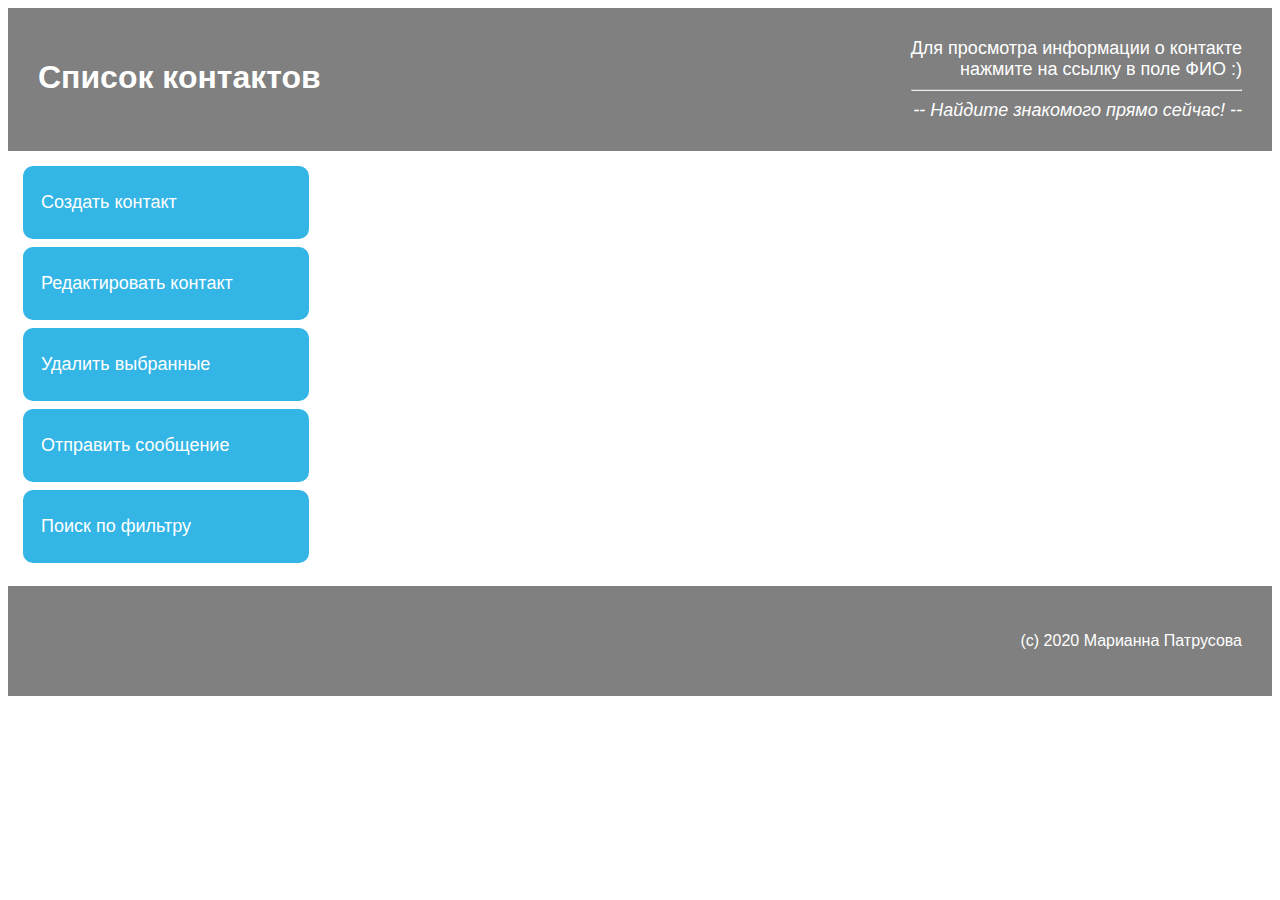
==== view/src/main/webapp/index.html @ 6cb2074a "30 - create/update js and controller and service (partly)" ====
<!DOCTYPE html>
<html lang="ru">
<head>
    <meta http-equiv="Content-Type" content="text/html; charset=utf-8">
    <link rel="icon" href="data:;base64,iVBORw0KGgo="> <!-- prevents from missing favicon.ico error-->
    <link rel="stylesheet" type="text/css" href="css/style.css"/>
    <title>Контакты</title>
</head>

<body>
<!-- хедер-->
<div class="header" style="min-width: 1100px">
    <h1>Список контактов</h1>
    <div style="text-align: right; font-size: 18px">
        Для просмотра информации о контакте<br>
        нажмите на ссылку в поле ФИО :)<br>
        <hr>
        <i>-- Найдите знакомого прямо сейчас! --</i><br>
    </div>
</div>

<!-- главная панель с меню и таблицей контактов-->
<div class="mainPage">
    <div class="column menu">
        <ul>
            <li id="createContact">
                <p>Создать контакт</p>
            </li>
            <li id="editContact">
                <p>Редактировать контакт</p>
            </li>
            <li id="deleteContact">
                <p>Удалить выбранные</p>
            </li>
            <li id="sendEmail">
                <p>Отправить сообщение</p>
            </li>
            <li id="searchContact">
                <p>Поиск по фильтру</p>
            </li>
            <li id="filterContact">
                <p>Снять фильтр</p>
            </li>
        </ul>
    </div>
    <div class="column content">
        <table id="contactsList">
        </table>
        <ul id="pagination">
        </ul>
    </div>
</div>

<!-- скрытое окошко для подтверждения удаления-->
<div id="messageDelete" class="modal">
    <div class="modalContent">
        <span class="close closeX">&times;</span>
        <p>Вы уверены, что хотите удалить выбранные контакты?</p>
        <div class="modalButtons">
            <button type="submit" class="pageButton modalBtn small" id="deleteButton">Удалить</button>
            <button class="close pageButton modalBtn small">Отмена</button>
        </div>
    </div>
</div>

<!--скрытое окошко для сообщения об удалении-->
<div id="deleteMsg" class="modal">
    <div class="modalContent">
        <span class="close closeX ok">&times;</span>
        <p>Контакты успешно удалены!</p>
        <div class="modalButtons">
            <button class="close pageButton modalBtn small ok">ОК</button>
        </div>
    </div>
</div>

<!-- скрытое окошко для отсутствующего чекбокса для удаления и редактирования -->
<div id="errorDeleteEdit" class="modal">
    <div class="modalContent">
        <span class="close closeX">&times;</span>
        <p>Невозможно выполнить действие!</p>
        <p>>> не выбран чекбокс</p>
        <div class="modalButtons">
            <button class="close pageButton modalBtn small">ОК</button>
        </div>
    </div>
</div>

<!-- скрытое окошко для лишних чекбоксов для почты и редактирования -->
<div id="errorEditMail" class="modal">
    <div class="modalContent">
        <span class="close closeX">&times;</span>
        <p>Невозможно выполнить действие!</p>
        <p>>> выбрано больше одного чекбокса</p>
        <div class="modalButtons">
            <button class="close pageButton modalBtn small">ОК</button>
        </div>
    </div>
</div>

<!--скрытое окошко для поиска-->
<div id="searching" class="modal">
    <div class="modalContent searchModal">
        <span class="close closeX">&times;</span>
        <br>
        <p> ФИЛЬТР ПОИСКА </p>
        <form id="searchForm" name="searchForm">
            <div class="pageLabel"><label for="nameField">Имя</label></div>
            <input type="text" class="field" id="nameField" name="contactName" placeholder="Введите имя.."/>
            <div class="pageLabel"><label for="surnameField">Фамилия</label></div>
            <input type="text" class="field" id="surnameField" name="surname" placeholder="Введите фамилию.."/>
            <div class="pageLabel"><label for="patronymicField">Отчество</label></div>
            <input type="text" class="field" id="patronymicField" name="patronymic"
                   placeholder="Введите отчество.."/>
            <div class="pageLabel"><label for="birthdayField">День рождения</label></div>
            <div id="birthStrictField">
                <label>
                    <input name="day" type="radio" value="after"> После
                    <input name="day" type="radio" value="before"> До
                    <input name="day" type="radio" value="strict" checked> Точно
                </label>
            </div>
            <div>
                <label>
                    <input type="date" class="field" id="birthdayField" name="birthday"/>
                </label>
            </div>
            <div class="pageLabel"><label for="genderField">Пол</label></div>
            <div id="genderField">
                <label>
                    <input name="gender" type="radio" value="male"> М
                    <input name="gender" type="radio" value="female"> Ж
                    <input name="gender" type="radio" value="unknown" hidden checked>
                </label>
            </div>
            <div class="pageLabel"><label for="statusField">Семейное положение</label></div>
            <input type="text" class="field" id="statusField" name="status" placeholder="Введите статус.."/>
            <div class="pageLabel"><label for="citizenshipField">Гражданство</label></div>
            <input type="text" class="field" id="citizenshipField" name="citizenship"
                   placeholder="Введите гражданство.."/>
            <div class="pageLabel"><label for="countryField">Страна</label></div>
            <input type="text" class="field" id="countryField" name="country" placeholder="Введите страну.."/>
            <div class="pageLabel"><label for="cityField">Город</label></div>
            <input type="text" class="field" id="cityField" name="city" placeholder="Введите город.."/>
            <div class="pageLabel"><label for="addressField">Улица</label></div>
            <input type="text" class="field" id="addressField" name="address" placeholder="Введите улицу.."/>
            <br><br>
            <div class="modalButtons">
                <input type="submit" id="searchBtn" class="pageButton modalBtn small" value="Поиск">
                <button type="button" class="close pageButton modalBtn small">Отмена</button>
            </div>
        </form>
    </div>
</div>

<!-- футер-->
<div class="footer">
    <p>(c) 2020 Марианна Патрусова</p>
</div>

<!-- скрипт для обработки событий на странице и генерации таблицы с контактами-->
<script src="js/main-page-actions.js"></script>
<script src="js/validation.js"></script>
<script src="js/search-contact.js"></script>
</body>
</html>
---- view/src/main/webapp/css/style.css ----
/*общие настройки
----------------------------*/
* {
    box-sizing: border-box;
}

.header, .footer {
    display: flex;
    justify-content: space-between;
    background-color: grey;
    font-family: "Trebuchet MS", Arial, Helvetica, sans-serif;
    color: white;
    padding: 30px;
}

input [type='submit'], button {
    text-decoration: none;
    outline: none;
}

.footer {
    display: block;
    text-align: right;
}

.spinner {
    display: flex;
    justify-content: center;
    border: 3px solid darkgray;
    color: #0099cc;
    font-family: "Trebuchet MS", Arial, Helvetica, sans-serif;
    font-size: 18px;
    max-width: 300px;
    margin: 0 auto;
    padding: 5px;
    border-radius: 5px;
}

.buttonLink {
    text-decoration: none;
    border-radius: 30px;
    color: #0b82ff;
}

.buttonLink:hover, .buttonLink:visited {
    color: #0b82ff;
}

.visitedLink {
    color: white;
}

.pageButton {
    font-family: "Trebuchet MS", Arial, Helvetica, sans-serif;
    font-size: 18px;
    background-color: #31c3ff;
    color: white;
    margin: 5px;
    padding: 12px 20px;
    border: none;
    cursor: pointer;
    border-radius: 30px;
    width: 150px;
}

.pageButton:hover {
    background-color: #0099cc;
}

.field {
    width: 100%;
    padding: 12px;
    border: 1px solid #ccc;
    border-radius: 10px;
    margin-top: 6px;
    margin-bottom: 16px;
    resize: vertical;
}

/* главная страница
-------------------------------
 */

.column {
    float: left;
    padding: 15px;
}

.mainPage {
    display: flex;
    min-width: 800px;
}

.menu {
    width: 25%;
    min-width: 240px;
}

.content {
    width: 75%;
}

.menu ul {
    list-style-type: none;
    margin: 0;
    padding: 0;
    border-radius: 10px;
}

.menu li {
    padding: 8px;
    margin-bottom: 8px;
    background-color: #33b5e5;
    color: #ffffff;
    border-radius: 10px;
}

.menu li p {
    font-family: "Trebuchet MS", Arial, Helvetica, sans-serif;
    font-size: 18px;
    padding-left: 10px;
}

.menu li:hover {
    background-color: #0099cc;
}

.menu #searchContact {
    display: block;
}

.menu #filterContact {
    display: none;
    background-color: chocolate;
}

/*отрисовка таблицы контактов
----------------------------*/

table {
    font-family: "Trebuchet MS", Arial, Helvetica, sans-serif;
    border-collapse: collapse;
    width: 100%;
}

table td {
    border: 1px solid #ddd;
    padding: 8px;
}

table tr:nth-child(even){background-color: #f2f2f2;}

table tr:hover {background-color: #ddd;}

table tr:first-child {
    padding-top: 12px;
    padding-bottom: 12px;
    text-align: center;
    background-color: #31c3ff;
    color: white;
}

/* пагинация таблицы
---------------------------
 */

#pagination {
    display: flex;
    padding: 0;
    list-style-type: none;
    font-family: "Trebuchet MS", Arial, Helvetica, sans-serif;
}

#pagination li {
    margin-right: 5px;
    padding: 10px;
    border: 1px solid black;
    border-radius: 10px;
}

#pagination li:hover, #pagination li.active {
    cursor: pointer;
    background-color: #31c3ff;
    color: white;
    border-radius: 10px;
}

/* popup
------------------------------
 */
.modal {
    display: none;
    position: fixed;
    z-index: 1;
    left: 0;
    top: 0;
    width: 100%;
    height: 100%;
    overflow: auto;
    background-color: rgb(0,0,0);
    background-color: rgba(0,0,0,0.4);
}

.modalContent {
    background-color: #31c3ff;
    color: white;
    font-size: 18px;
    font-family: "Trebuchet MS", Arial, Helvetica, sans-serif;
    margin: 15% auto;
    padding: 30px;
    border: 1px solid white;
    border-radius: 10px;
    width: 30%;
    min-width: 300px;
}

.searchModal {
    margin-top: 5%;
}

.modalContent p {
    font-size: 18px;
}

.closeX {
    color: white;
    float: right;
    font-size: 30px;
    font-weight: bold;
}

.closeX:hover, .closeX:focus {
    color: black;
    text-decoration: none;
    cursor: pointer;
}

#photo, #attachment {
    max-width: 90%;
}

.modalButtons {
    display: flex;
    width: 90%;
    justify-content: space-around;
}

.modalBtn {
    border-radius: 20px;
    border: 2px solid white;
}

/*страницы почты и поиска
----------------------------------
*/

#messageField {
    height: 150px;
}

#mailImage {
    max-height: 500px;
}

#searchImage {
    max-height: 500px;
    max-width: 650px;
}
#genderField, #birthStrictField {
    display: flex;
    justify-content: center;
    margin-bottom: 20px;
    margin-top: 20px;
}

.pageContainer {
    border-radius: 5px;
    background-color: #f2f2f2;
    padding: 10px;
}

.pageColumn {
    font-family: "Trebuchet MS", Arial, Helvetica, sans-serif;
    float: left;
    width: 50%;
    margin-top: 6px;
    padding: 20px;
}

.pagePanel:after {
    content: "";
    display: table;
    clear: both;
}

@media screen and (max-width: 600px) {
    .pageColumn, .pageButton {
        width: 100%;
        margin-top: 0;
    }
}

.pageLabel {
    width: 100%;
    padding-top: 12px;
    padding-bottom: 12px;
    text-align: left;
    background-color: #0099cc;
    color: white;
    border-radius: 5px;
}

.pageLabel label {
    padding-left: 20px;
}

/*страница контакта
----------------------------------
*/

.contactColumn {
    font-family: "Trebuchet MS", Arial, Helvetica, sans-serif;
    float: left;
    width: 25%;
    margin-top: 6px;
    padding: 20px;
}

.buttons {
    display: flex;
    justify-content: space-around;
}

.tableButtons {
    display: flex;
    justify-content: flex-end;
    padding: 10px;
}

.subheader {
    display: flex;
    justify-content: space-between;
}

.small {
    font-size: 16px;
    width: 120px;
    background-color: #888888;
}

.small:hover {
    background-color: dimgray;
}

.stretch {
    margin-bottom: 20px;
    margin-left: auto;
    margin-right: auto;
    width: 90%;
}
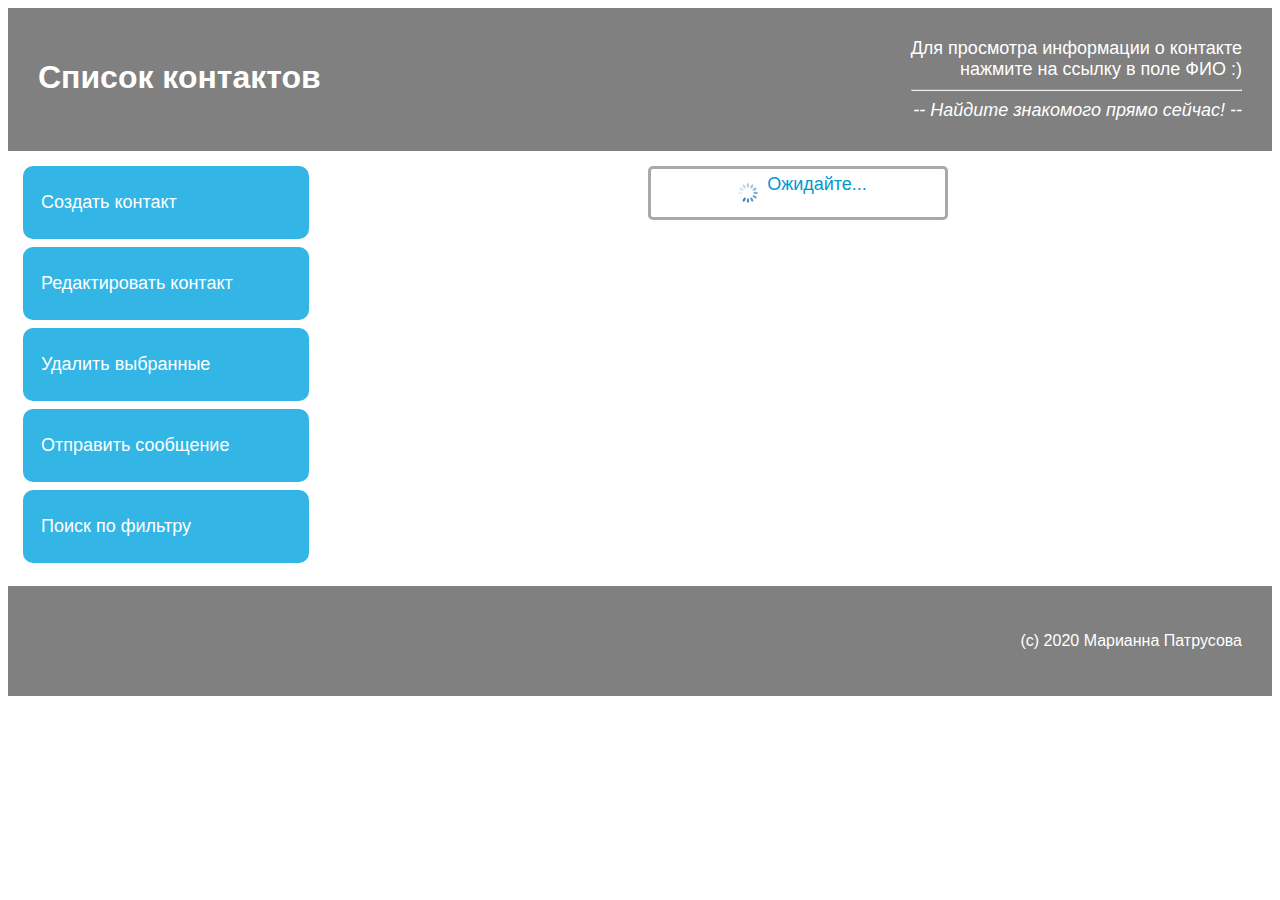
==== commit eaab31a7: "35 -  spinner main" ====
--- a/view/src/main/webapp/index.html
+++ b/view/src/main/webapp/index.html
@@ -58,7 +58,7 @@
         <p>Вы уверены, что хотите удалить выбранные контакты?</p>
         <div class="modalButtons">
             <button type="submit" class="pageButton modalBtn small" id="deleteButton">Удалить</button>
-            <button class="close pageButton modalBtn small">Отмена</button>
+            <input type="button" class="close pageButton modalBtn small" value="Отмена">
         </div>
     </div>
 </div>
@@ -69,7 +69,7 @@
         <span class="close closeX ok">&times;</span>
         <p>Контакты успешно удалены!</p>
         <div class="modalButtons">
-            <button class="close pageButton modalBtn small ok">ОК</button>
+            <input type="button" class="close pageButton modalBtn small ok" value="OK">
         </div>
     </div>
 </div>
@@ -81,7 +81,7 @@
         <p>Невозможно выполнить действие!</p>
         <p>>> не выбран чекбокс</p>
         <div class="modalButtons">
-            <button class="close pageButton modalBtn small">ОК</button>
+            <input type="button" class="close pageButton modalBtn small" value="ОК">
         </div>
     </div>
 </div>
@@ -93,7 +93,7 @@
         <p>Невозможно выполнить действие!</p>
         <p>>> выбрано больше одного чекбокса</p>
         <div class="modalButtons">
-            <button class="close pageButton modalBtn small">ОК</button>
+            <input type="button" class="close pageButton modalBtn small" value="OK">
         </div>
     </div>
 </div>
@@ -147,7 +147,7 @@
             <br><br>
             <div class="modalButtons">
                 <input type="submit" id="searchBtn" class="pageButton modalBtn small" value="Поиск">
-                <button type="button" class="close pageButton modalBtn small">Отмена</button>
+                <input type="button" class="close pageButton modalBtn small" value="Отмена">
             </div>
         </form>
     </div>
@@ -160,7 +160,6 @@
 
 <!-- скрипт для обработки событий на странице и генерации таблицы с контактами-->
 <script src="js/main-page-actions.js"></script>
-<script src="js/validation.js"></script>
 <script src="js/search-contact.js"></script>
 </body>
 </html>--- a/view/src/main/webapp/css/style.css
+++ b/view/src/main/webapp/css/style.css
@@ -13,7 +13,7 @@
     padding: 30px;
 }
 
-input [type='submit'], button {
+input [type="submit"], input [type="button"], button {
     text-decoration: none;
     outline: none;
 }
@@ -137,22 +137,34 @@
 /*отрисовка таблицы контактов
 ----------------------------*/
 
-table {
+#contactsList, #phonesTable, #attachmentsTable {
     font-family: "Trebuchet MS", Arial, Helvetica, sans-serif;
     border-collapse: collapse;
     width: 100%;
 }
 
-table td {
+#contactsList td,
+#phonesTable td,
+#attachmentsTable td {
     border: 1px solid #ddd;
     padding: 8px;
 }
 
-table tr:nth-child(even){background-color: #f2f2f2;}
-
-table tr:hover {background-color: #ddd;}
-
-table tr:first-child {
+#contactsList tr:nth-child(even),
+#phonesTable tr:nth-child(even),
+#attachmentsTable tr:nth-child(even) {
+    background-color: #f2f2f2;
+}
+
+#contactsList tr:hover,
+#phonesTable tr:hover,
+#attachmentsTable tr:hover {
+    background-color: #ddd;
+}
+
+#contactsList tr:first-child,
+#phonesTable tr:first-child,
+#attachmentsTable tr:first-child {
     padding-top: 12px;
     padding-bottom: 12px;
     text-align: center;
@@ -201,7 +213,7 @@
     background-color: rgba(0,0,0,0.4);
 }
 
-.modalContent {
+.modalContent, .modalContentMsg {
     background-color: #31c3ff;
     color: white;
     font-size: 18px;
@@ -211,14 +223,14 @@
     border: 1px solid white;
     border-radius: 10px;
     width: 30%;
-    min-width: 300px;
+    min-width: 350px;
 }
 
 .searchModal {
     margin-top: 5%;
 }
 
-.modalContent p {
+.modalContent p, .modalContentMsg p {
     font-size: 18px;
 }
 
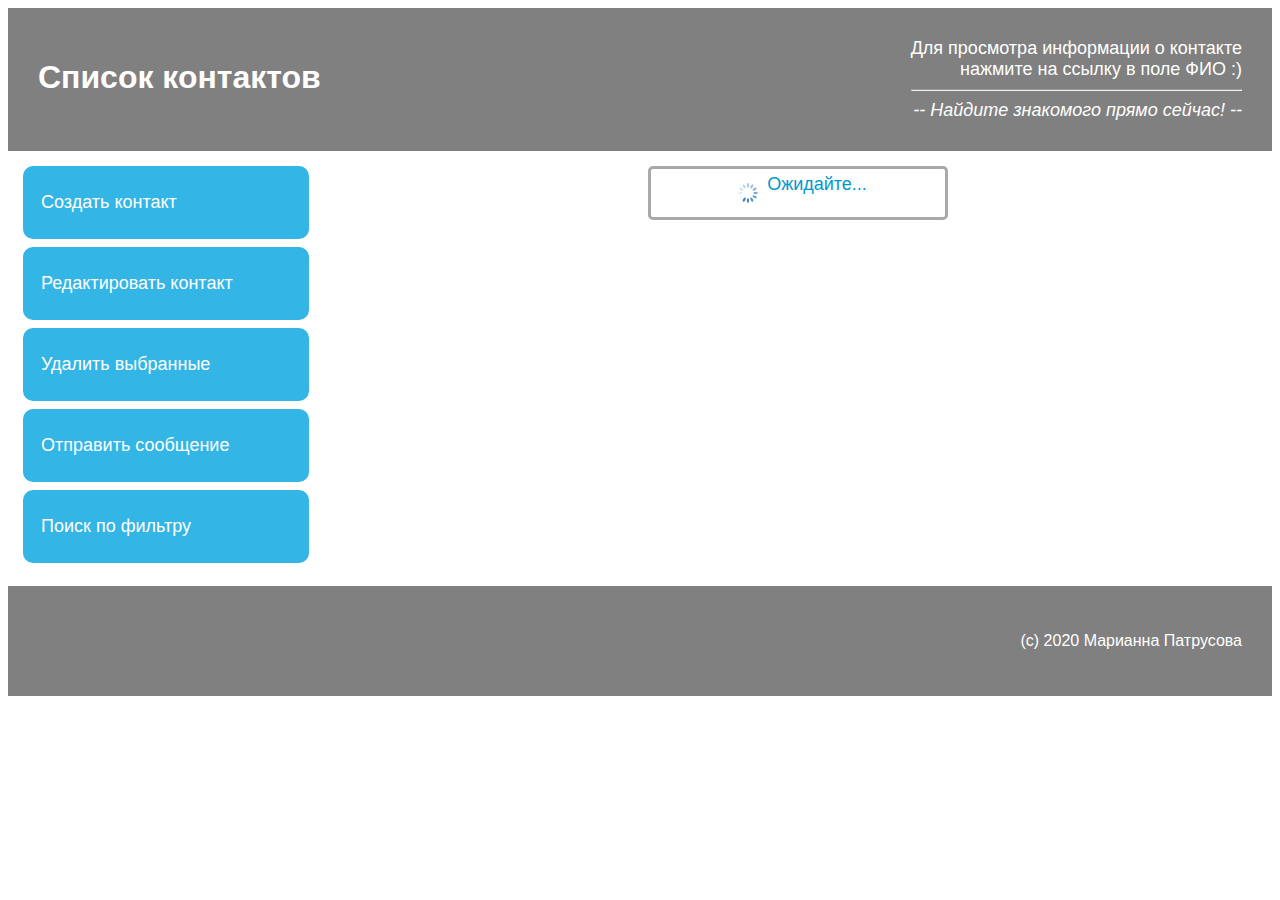
==== commit e8433590: "36 - handle contact save without photo" ====
--- a/view/src/main/webapp/index.html
+++ b/view/src/main/webapp/index.html
@@ -113,7 +113,7 @@
             <input type="text" class="field" id="patronymicField" name="patronymic"
                    placeholder="Введите отчество.."/>
             <div class="pageLabel"><label for="birthdayField">День рождения</label></div>
-            <div id="birthStrictField">
+            <div id="birthStrictField" class="field">
                 <label>
                     <input name="day" type="radio" value="after"> После
                     <input name="day" type="radio" value="before"> До
@@ -126,7 +126,7 @@
                 </label>
             </div>
             <div class="pageLabel"><label for="genderField">Пол</label></div>
-            <div id="genderField">
+            <div id="genderField" class="field" >
                 <label>
                     <input name="gender" type="radio" value="male"> М
                     <input name="gender" type="radio" value="female"> Ж
--- a/view/src/main/webapp/css/style.css
+++ b/view/src/main/webapp/css/style.css
@@ -278,12 +278,6 @@
     max-height: 500px;
     max-width: 650px;
 }
-#genderField, #birthStrictField {
-    display: flex;
-    justify-content: center;
-    margin-bottom: 20px;
-    margin-top: 20px;
-}
 
 .pageContainer {
     border-radius: 5px;
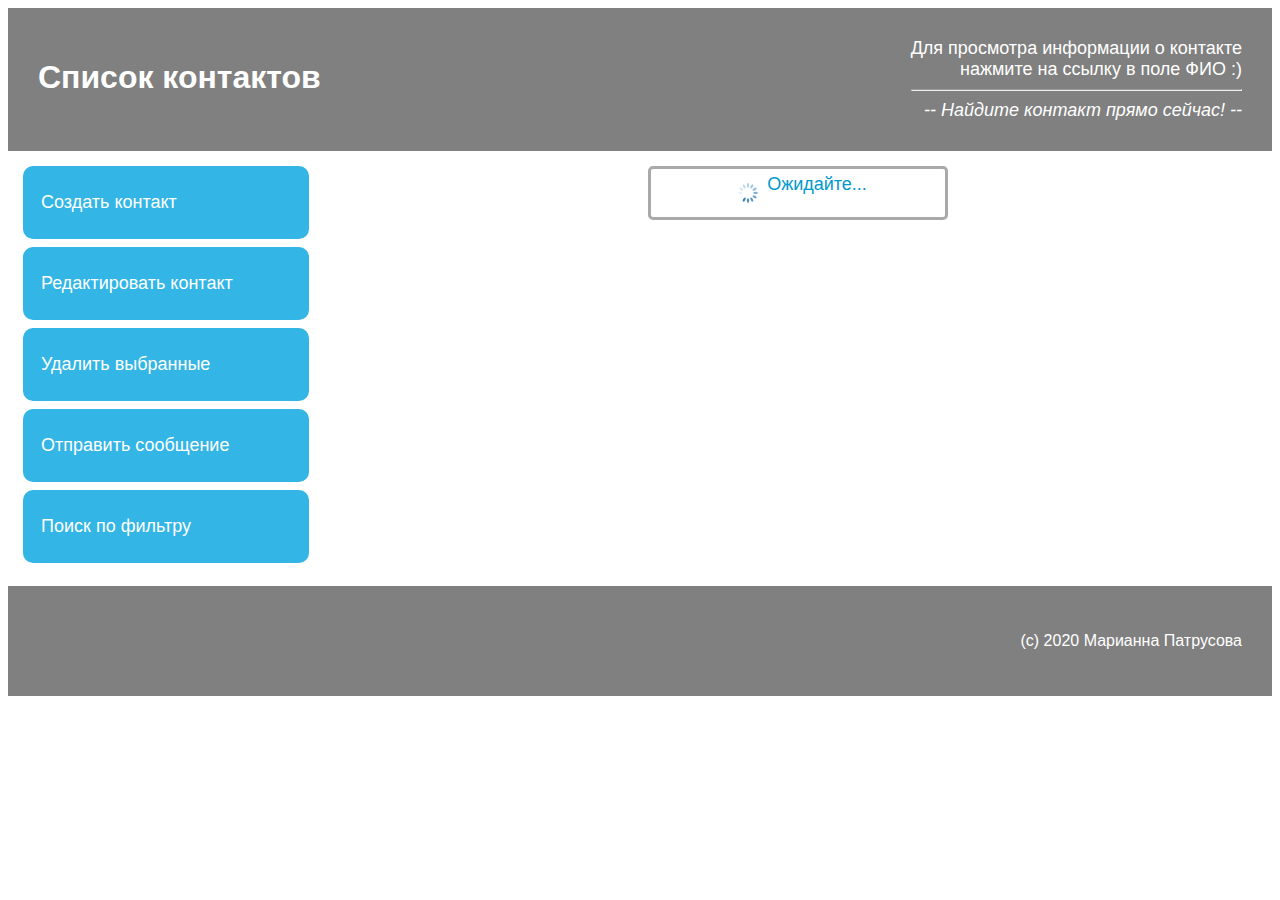
==== commit 995b9f3a: "42 - validation functions" ====
--- a/view/src/main/webapp/index.html
+++ b/view/src/main/webapp/index.html
@@ -15,7 +15,7 @@
         Для просмотра информации о контакте<br>
         нажмите на ссылку в поле ФИО :)<br>
         <hr>
-        <i>-- Найдите знакомого прямо сейчас! --</i><br>
+        <i>-- Найдите контакт прямо сейчас! --</i><br>
     </div>
 </div>
 
@@ -79,7 +79,7 @@
     <div class="modalContent">
         <span class="close closeX">&times;</span>
         <p>Невозможно выполнить действие!</p>
-        <p>>> не выбран чекбокс</p>
+        <p>>> не выбран контакт</p>
         <div class="modalButtons">
             <input type="button" class="close pageButton modalBtn small" value="ОК">
         </div>
@@ -91,7 +91,7 @@
     <div class="modalContent">
         <span class="close closeX">&times;</span>
         <p>Невозможно выполнить действие!</p>
-        <p>>> выбрано больше одного чекбокса</p>
+        <p>>> выбрано больше одного контакта</p>
         <div class="modalButtons">
             <input type="button" class="close pageButton modalBtn small" value="OK">
         </div>
--- a/view/src/main/webapp/css/style.css
+++ b/view/src/main/webapp/css/style.css
@@ -218,7 +218,7 @@
     color: white;
     font-size: 18px;
     font-family: "Trebuchet MS", Arial, Helvetica, sans-serif;
-    margin: 15% auto;
+    margin: 5% auto;
     padding: 30px;
     border: 1px solid white;
     border-radius: 10px;
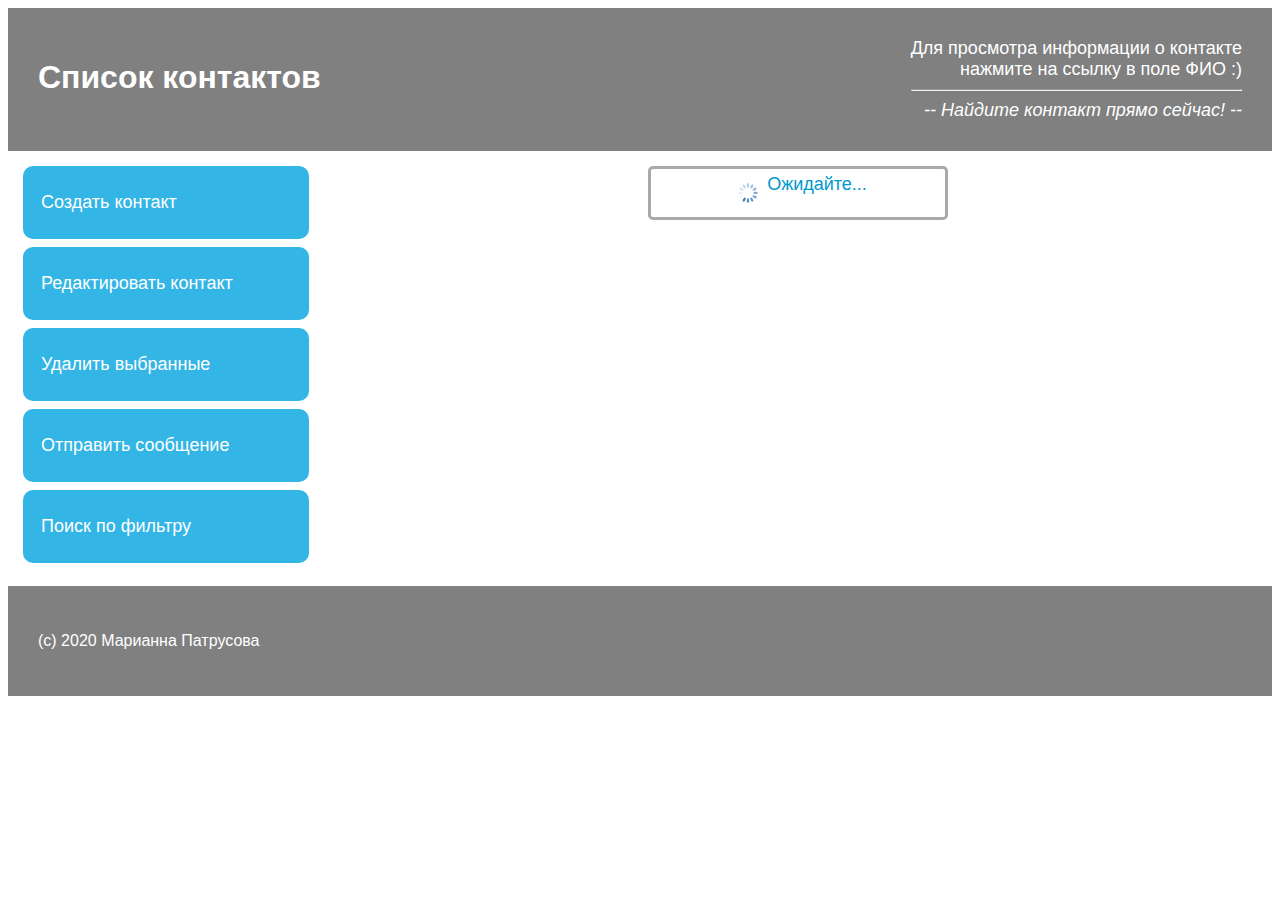
==== commit cc146cf1: "61 - beautyfy search" ====
--- a/view/src/main/webapp/index.html
+++ b/view/src/main/webapp/index.html
@@ -44,7 +44,7 @@
         </ul>
     </div>
     <div class="column content">
-        <table id="contactsList">
+        <table class="table" id="contactsList">
         </table>
         <ul id="pagination">
         </ul>
@@ -103,8 +103,10 @@
     <div class="modalContent searchModal">
         <span class="close closeX">&times;</span>
         <br>
-        <p> ФИЛЬТР ПОИСКА </p>
+        ФИЛЬТР ПОИСКА
         <form id="searchForm" name="searchForm">
+            <div class="pagePanel">
+                <div class="contactColumn" style="width: 50%; font-size: 14px">
             <div class="pageLabel"><label for="nameField">Имя</label></div>
             <input type="text" class="field" id="nameField" name="contactName" placeholder="Введите имя.."/>
             <div class="pageLabel"><label for="surnameField">Фамилия</label></div>
@@ -133,6 +135,8 @@
                     <input name="gender" type="radio" value="unknown" hidden checked>
                 </label>
             </div>
+                </div>
+                <div class="contactColumn" style="width: 50%; font-size: 14px">
             <div class="pageLabel"><label for="statusField">Семейное положение</label></div>
             <input type="text" class="field" id="statusField" name="status" placeholder="Введите статус.."/>
             <div class="pageLabel"><label for="citizenshipField">Гражданство</label></div>
@@ -144,9 +148,11 @@
             <input type="text" class="field" id="cityField" name="city" placeholder="Введите город.."/>
             <div class="pageLabel"><label for="addressField">Улица</label></div>
             <input type="text" class="field" id="addressField" name="address" placeholder="Введите улицу.."/>
-            <br><br>
+                </div>
+            </div>
             <div class="modalButtons">
                 <input type="submit" id="searchBtn" class="pageButton modalBtn small" value="Поиск">
+                <input type="button" class="pageButton modalBtn small" id="clearBtn" value="Очистить">
                 <input type="button" class="close pageButton modalBtn small" value="Отмена">
             </div>
         </form>
--- a/view/src/main/webapp/css/style.css
+++ b/view/src/main/webapp/css/style.css
@@ -18,11 +18,6 @@
     outline: none;
 }
 
-.footer {
-    display: block;
-    text-align: right;
-}
-
 .spinner {
     display: flex;
     justify-content: center;
@@ -34,6 +29,14 @@
     margin: 0 auto;
     padding: 5px;
     border-radius: 5px;
+}
+
+.error {
+    max-width: 300px;
+    margin: 0 auto;
+    padding: 20px;
+    font-family: "Trebuchet MS", Arial, Helvetica, sans-serif;
+    font-size: 20px;
 }
 
 .buttonLink {
@@ -69,12 +72,13 @@
 
 .field {
     width: 100%;
-    padding: 12px;
+    padding: 10px;
     border: 1px solid #ccc;
     border-radius: 10px;
     margin-top: 6px;
-    margin-bottom: 16px;
+    margin-bottom: 14px;
     resize: vertical;
+    height: 35px;
 }
 
 /* главная страница
@@ -137,34 +141,31 @@
 /*отрисовка таблицы контактов
 ----------------------------*/
 
-#contactsList, #phonesTable, #attachmentsTable {
+.table {
     font-family: "Trebuchet MS", Arial, Helvetica, sans-serif;
     border-collapse: collapse;
     width: 100%;
 }
 
-#contactsList td,
-#phonesTable td,
-#attachmentsTable td {
+.table td {
     border: 1px solid #ddd;
     padding: 8px;
 }
 
-#contactsList tr:nth-child(even),
-#phonesTable tr:nth-child(even),
-#attachmentsTable tr:nth-child(even) {
+.overflow {
+    width: 100%;
+    overflow: auto;
+}
+
+.table tr:nth-child(even) {
     background-color: #f2f2f2;
 }
 
-#contactsList tr:hover,
-#phonesTable tr:hover,
-#attachmentsTable tr:hover {
+.table tr:hover {
     background-color: #ddd;
 }
 
-#contactsList tr:first-child,
-#phonesTable tr:first-child,
-#attachmentsTable tr:first-child {
+.table tr:first-child {
     padding-top: 12px;
     padding-bottom: 12px;
     text-align: center;
@@ -218,7 +219,7 @@
     color: white;
     font-size: 18px;
     font-family: "Trebuchet MS", Arial, Helvetica, sans-serif;
-    margin: 5% auto;
+    margin: 10% auto;
     padding: 30px;
     border: 1px solid white;
     border-radius: 10px;
@@ -227,7 +228,10 @@
 }
 
 .searchModal {
-    margin-top: 5%;
+    min-width: 700px;
+    margin: 3%;
+    position: fixed;
+    left: 25%;
 }
 
 .modalContent p, .modalContentMsg p {
@@ -308,12 +312,13 @@
 
 .pageLabel {
     width: 100%;
-    padding-top: 12px;
-    padding-bottom: 12px;
+    padding-top: 10px;
     text-align: left;
     background-color: #0099cc;
     color: white;
     border-radius: 5px;
+    height: 35px;
+
 }
 
 .pageLabel label {
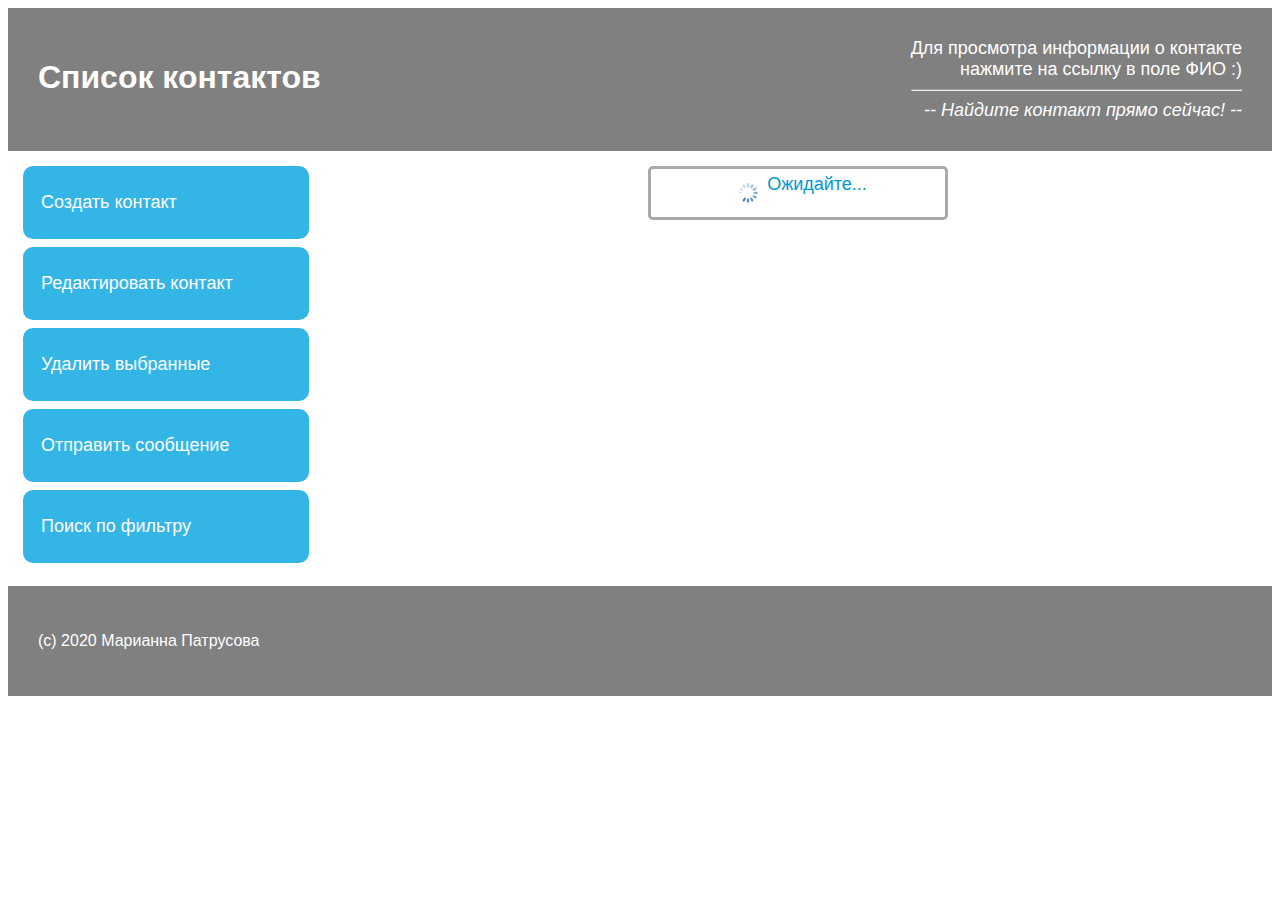
==== commit c0a67771: "62 - remove date field resize" ====
--- a/view/src/main/webapp/index.html
+++ b/view/src/main/webapp/index.html
@@ -124,7 +124,7 @@
             </div>
             <div>
                 <label>
-                    <input type="date" class="field" id="birthdayField" name="birthday"/>
+                    <input type="date" style="resize: none;" class="field" id="birthdayField" name="birthday"/>
                 </label>
             </div>
             <div class="pageLabel"><label for="genderField">Пол</label></div>
--- a/view/src/main/webapp/css/style.css
+++ b/view/src/main/webapp/css/style.css
@@ -286,7 +286,8 @@
 .pageContainer {
     border-radius: 5px;
     background-color: #f2f2f2;
-    padding: 10px;
+    padding-left: 10px;
+    padding-right: 10px;
 }
 
 .pageColumn {
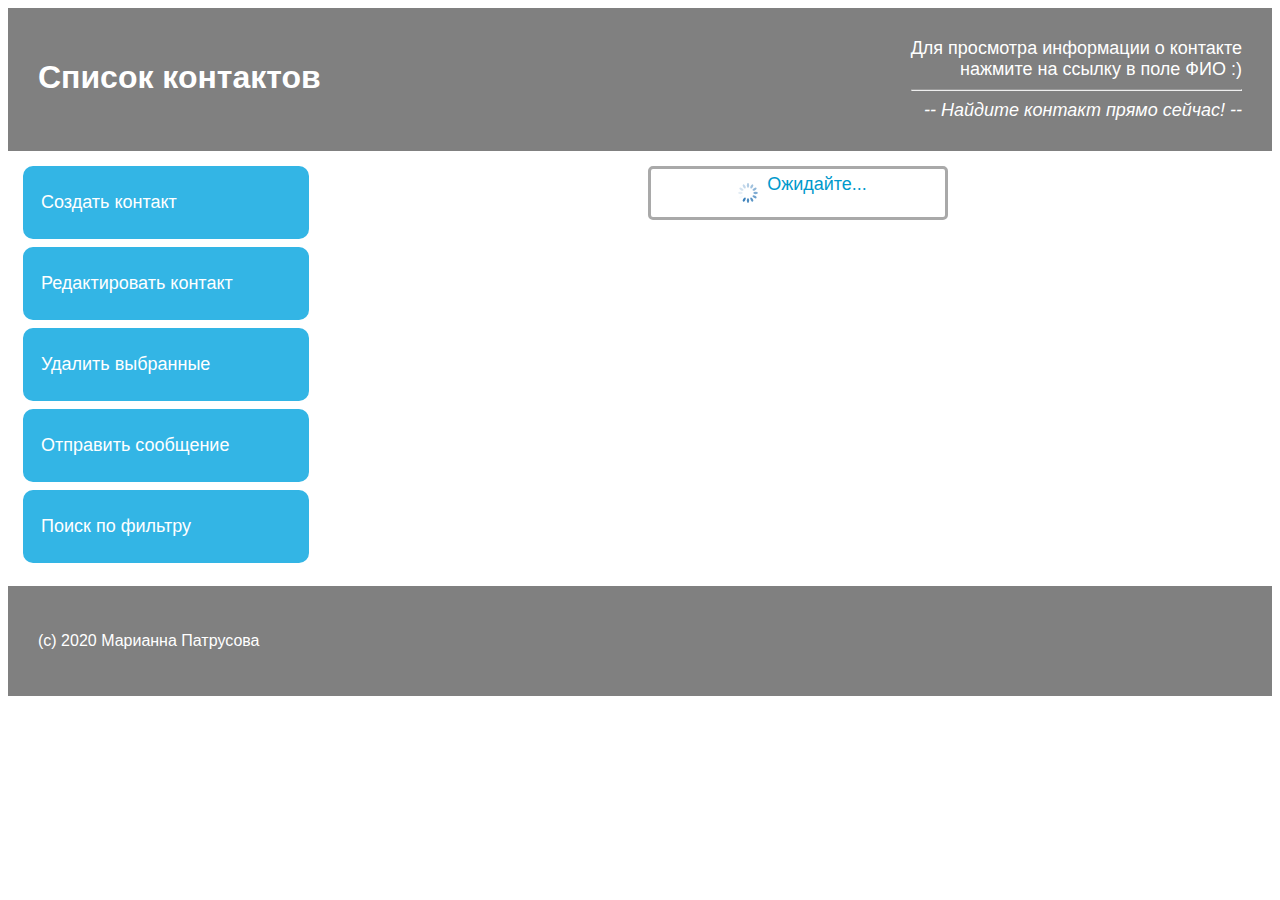
==== commit 4a90fdd6: "63 - check field input max length & check photo type" ====
--- a/view/src/main/webapp/index.html
+++ b/view/src/main/webapp/index.html
@@ -108,11 +108,11 @@
             <div class="pagePanel">
                 <div class="contactColumn" style="width: 50%; font-size: 14px">
             <div class="pageLabel"><label for="nameField">Имя</label></div>
-            <input type="text" class="field" id="nameField" name="contactName" placeholder="Введите имя.."/>
+            <input type="text" maxlength="45" class="field" id="nameField" name="contactName" placeholder="Введите имя.."/>
             <div class="pageLabel"><label for="surnameField">Фамилия</label></div>
-            <input type="text" class="field" id="surnameField" name="surname" placeholder="Введите фамилию.."/>
+            <input type="text" maxlength="45" class="field" id="surnameField" name="surname" placeholder="Введите фамилию.."/>
             <div class="pageLabel"><label for="patronymicField">Отчество</label></div>
-            <input type="text" class="field" id="patronymicField" name="patronymic"
+            <input type="text" maxlength="45" class="field" id="patronymicField" name="patronymic"
                    placeholder="Введите отчество.."/>
             <div class="pageLabel"><label for="birthdayField">День рождения</label></div>
             <div id="birthStrictField" class="field">
@@ -124,7 +124,7 @@
             </div>
             <div>
                 <label>
-                    <input type="date" style="resize: none;" class="field" id="birthdayField" name="birthday"/>
+                    <input type="date" style="resize: none;" maxlength="10" class="field" id="birthdayField" name="birthday"/>
                 </label>
             </div>
             <div class="pageLabel"><label for="genderField">Пол</label></div>
@@ -138,16 +138,16 @@
                 </div>
                 <div class="contactColumn" style="width: 50%; font-size: 14px">
             <div class="pageLabel"><label for="statusField">Семейное положение</label></div>
-            <input type="text" class="field" id="statusField" name="status" placeholder="Введите статус.."/>
+            <input type="text" maxlength="45" class="field" id="statusField" name="status" placeholder="Введите статус.."/>
             <div class="pageLabel"><label for="citizenshipField">Гражданство</label></div>
-            <input type="text" class="field" id="citizenshipField" name="citizenship"
+            <input type="text" maxlength="45" class="field" id="citizenshipField" name="citizenship"
                    placeholder="Введите гражданство.."/>
             <div class="pageLabel"><label for="countryField">Страна</label></div>
-            <input type="text" class="field" id="countryField" name="country" placeholder="Введите страну.."/>
+            <input type="text" maxlength="45" class="field" id="countryField" name="country" placeholder="Введите страну.."/>
             <div class="pageLabel"><label for="cityField">Город</label></div>
-            <input type="text" class="field" id="cityField" name="city" placeholder="Введите город.."/>
+            <input type="text" maxlength="45" class="field" id="cityField" name="city" placeholder="Введите город.."/>
             <div class="pageLabel"><label for="addressField">Улица</label></div>
-            <input type="text" class="field" id="addressField" name="address" placeholder="Введите улицу.."/>
+            <input type="text" maxlength="45" class="field" id="addressField" name="address" placeholder="Введите улицу.."/>
                 </div>
             </div>
             <div class="modalButtons">
--- a/view/src/main/webapp/css/style.css
+++ b/view/src/main/webapp/css/style.css
@@ -31,7 +31,7 @@
     border-radius: 5px;
 }
 
-.error {
+.errors {
     max-width: 300px;
     margin: 0 auto;
     padding: 20px;
